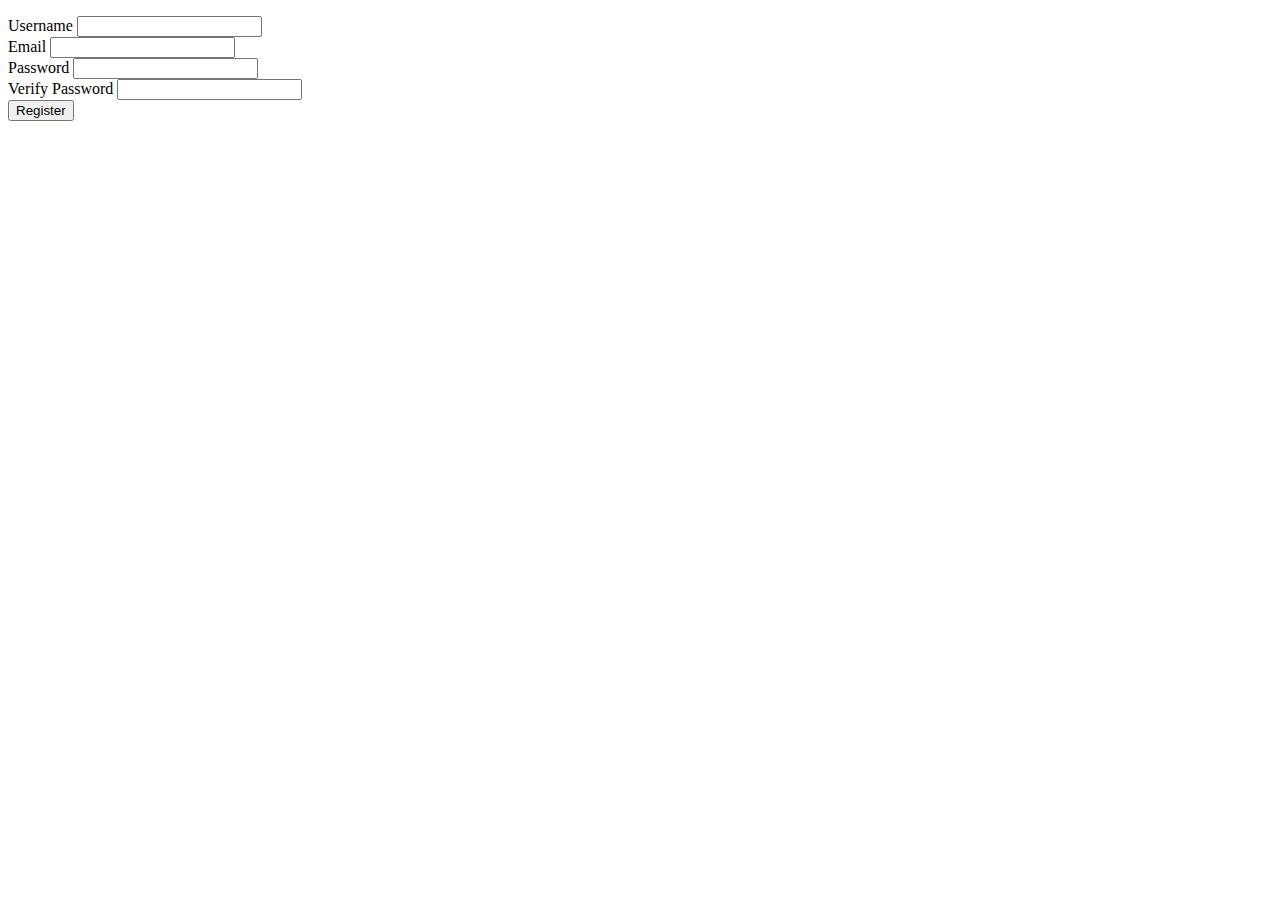
==== src/main/resources/templates/user/add.html @ 8ac4abf1 "Finish Studio 11" ====
<!doctype html>
<html xmlns:th="http://www.thymeleaf.org">
<head th:replace =  "fragments :: dochead"> </head>
<body>

<div class="container w-50">
    <p th:unless="${error eq null}" th:text="${error}" class="text-danger"></p>
<form method="POST" action ="/user/add">
    <div class="form-group">
    <label for="username">Username
    <input type="text" name="username" id="username" th:value="${username}" class="form-control">
    </label>
    </div>
    <div class="form-group">
    <label for="email">Email
        <input type="email" name="email" id="email" th:value="${email}" class="form-control">
    </label>
    </div>
    <div class="form-group">
    <label for="password">Password
        <input type="password" name="password" id="password" class="form-control">
    </label>
    </div>
    <div class="form-group">
    <label for="verify">Verify Password
        <input type="password" name="verify" id="verify" class="form-control">
    </label>
    </div>
    <input type="submit" value="Register" class="btn btn-primary">

</form>
</div>
</body>
</html>
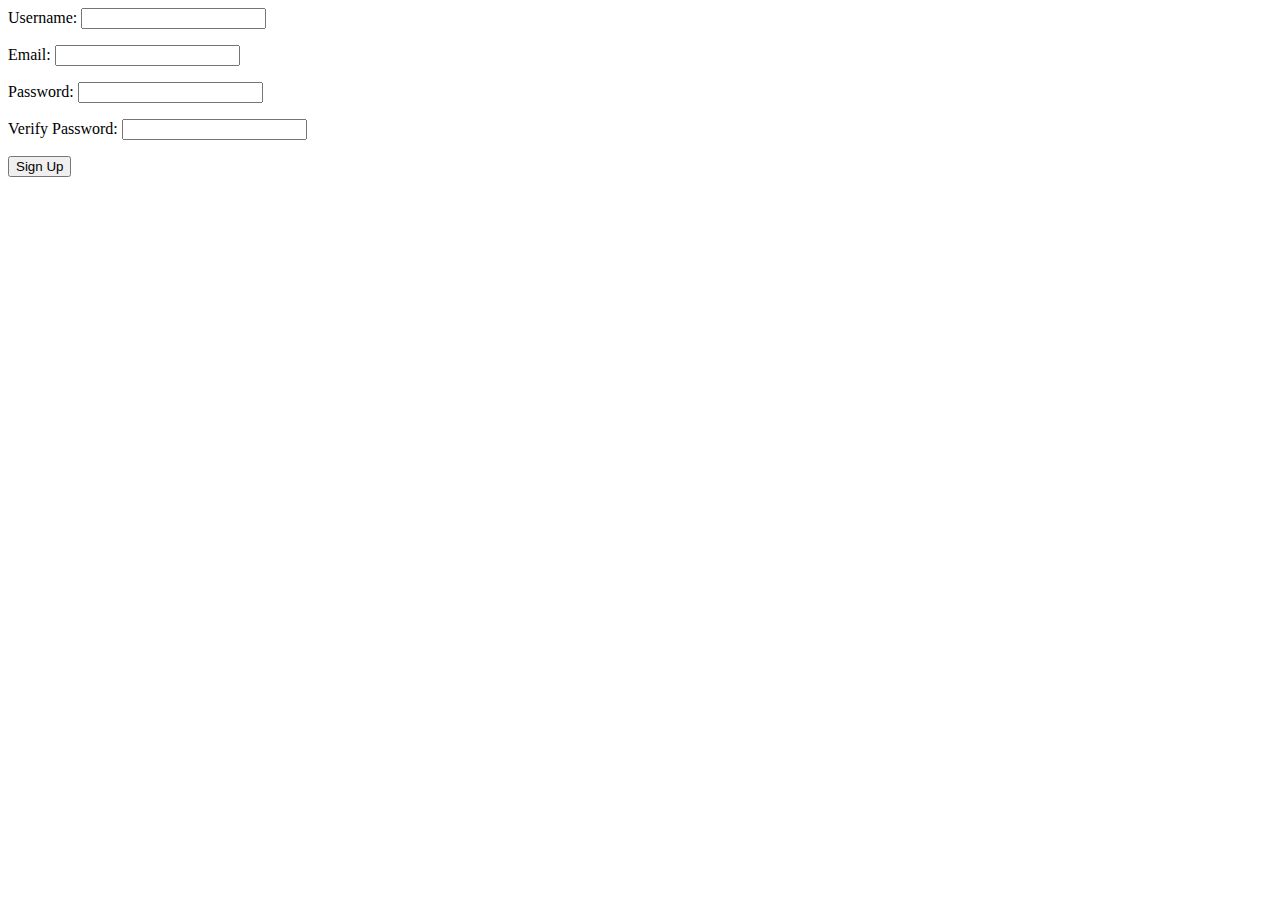
==== commit 8fb1116d: "Finish Studio 13 w/ Bonus Mission" ====
--- a/src/main/resources/templates/user/add.html
+++ b/src/main/resources/templates/user/add.html
@@ -1,34 +1,40 @@
-<!doctype html>
-<html xmlns:th="http://www.thymeleaf.org">
-<head th:replace =  "fragments :: dochead"> </head>
+<!DOCTYPE html>
+<html lang="en" xmlns:th="http://www.thymeleaf.org/">
+<head>
+    <meta charset="UTF-8">
+    <link href="../static/css/styles.css" th:href="@{/css/styles.css}" rel="stylesheet" />
+    <title>Sign Up</title>
+</head>
 <body>
+    <form method = 'post' th:action="@{/user}">
+        <label>
+            Username:
+            <input type = 'text' th:field="${user.username}">
+        </label>
+        <p class="error" th:errors="${user.username}"></p>
 
-<div class="container w-50">
-    <p th:unless="${error eq null}" th:text="${error}" class="text-danger"></p>
-<form method="POST" action ="/user/add">
-    <div class="form-group">
-    <label for="username">Username
-    <input type="text" name="username" id="username" th:value="${username}" class="form-control">
-    </label>
-    </div>
-    <div class="form-group">
-    <label for="email">Email
-        <input type="email" name="email" id="email" th:value="${email}" class="form-control">
-    </label>
-    </div>
-    <div class="form-group">
-    <label for="password">Password
-        <input type="password" name="password" id="password" class="form-control">
-    </label>
-    </div>
-    <div class="form-group">
-    <label for="verify">Verify Password
-        <input type="password" name="verify" id="verify" class="form-control">
-    </label>
-    </div>
-    <input type="submit" value="Register" class="btn btn-primary">
+        <label>
+            Email:
+            <input name="email" th:field="${user.email}">
+        </label>
+        <p class="error" th:errors="${user.email}"></p>
 
-</form>
-</div>
+        <label>
+            Password:
+            <input type = 'password' th:field="${user.password}">
+        </label>
+        <p class="error" th:errors="${user.password}"></p>
+
+        <label>
+            Verify Password:
+            <input type = 'password' th:field="${user.verifyPassword}">
+        </label>
+        <p class="error" th:errors="${user.verifyPassword}"></p>
+
+        <p th:text="${error}"></p>
+
+        <input type = 'submit' value = 'Sign Up'>
+    </form>
+
 </body>
 </html>